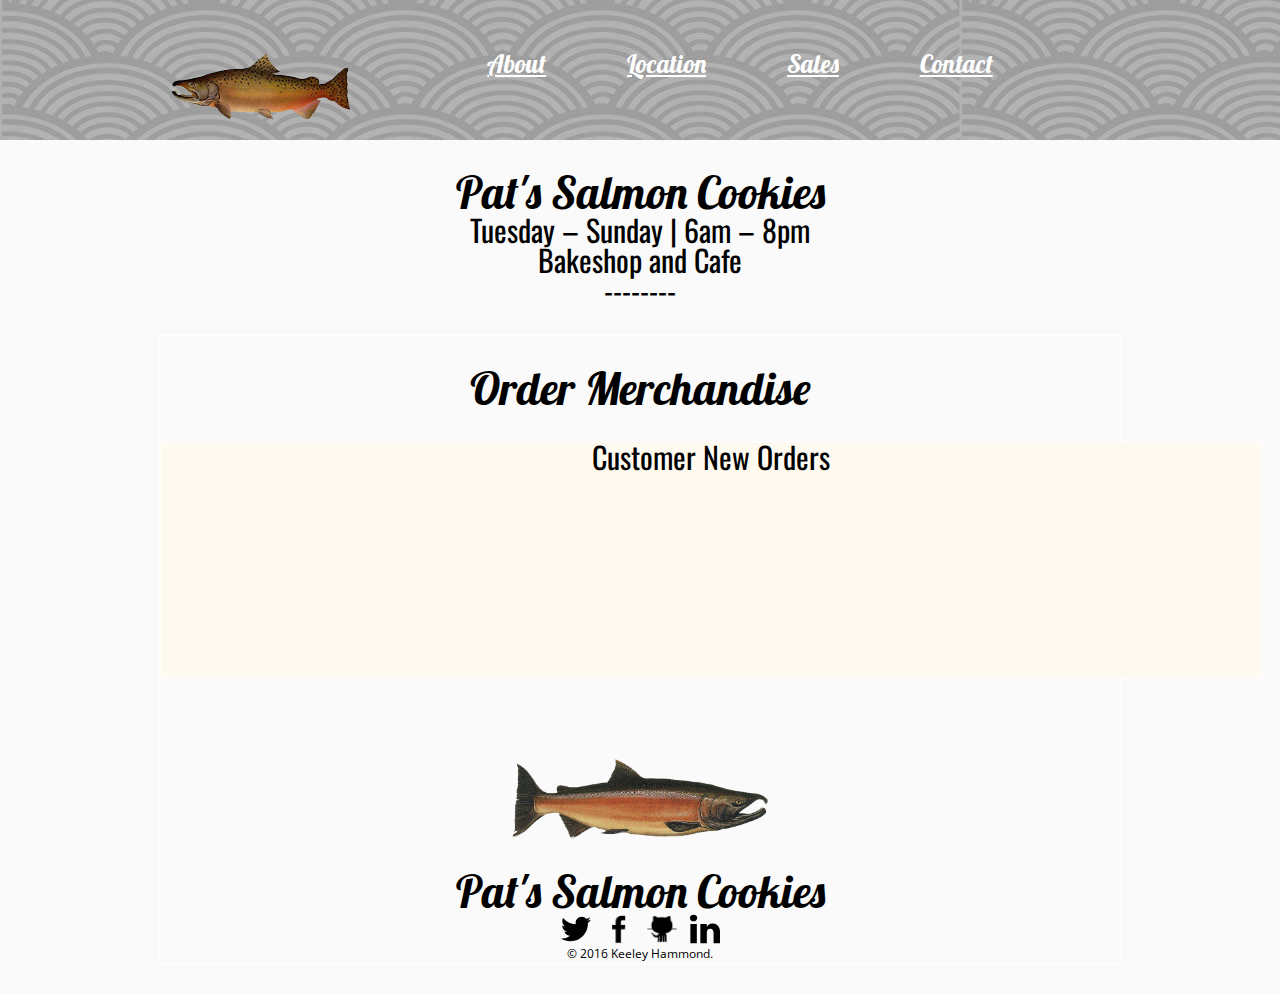
==== order-processing.html @ 1328ae28 "Added store form, but not store table" ====
<!DOCTYPE html>
<html>
<head>
    <link rel="stylesheet" href="reset.css" />
    <link rel="stylesheet" href="style.css" />
</head>
<body>
<header>
    <nav>
        <img src="img/Chinook_Logo.png" />
        <ul id="nav">
            <li><a href="index.html">About</a></li>
            <li><a href=#location>Location</a></li>
            <li><a href="sales.html">Sales</a></li>
            <li><a href="index.html#location">Contact</a></li>
        </ul>
    </nav>
</header>
    <div class="title" style="text-align: center">
        <h1>Pat's Salmon Cookies</h1>
        <h3>Tuesday – Sunday | 6am – 8pm</h3>
        <h3>Bakeshop and Cafe</h3>
        <h3>--------</h3>
    </div>
    <main>
        <h1>Order Merchandise</h1>
    <section id="stores">
        <h3>Customer New Orders</h3>
        <table id="table-orders" align="center"></table>
    </section>
    <footer>
        <p class="salmon-logo"><img class="center" src="img/ugly-salmon.png" /></p>
        <h1>Pat's Salmon Cookies</h1>
        <a href="http://twitter.com/keeleyhammond"><img src="img/twitter-wrap.svg" alt="Twitter Logo" class="social-icon"></a>
        <a href="http://facebook.com/keeley.m.hammond"><img src="img/facebook-wrap.png" alt="FB Logo" class="social-icon"></a>
        <a href="http://github.com/vertedinde"><img src="img/github-wrap.png" alt="GitHub Logo" class="github-icon"></a>
        <a href="http://linkedin.com/keeleyhammond"><img src="img/linkedin-wrap.svg" alt="LinkedIn Logo" class="linkedin-icon"></a>
        <p>&copy; 2016 Keeley Hammond.</p>
      </footer>
      <script src="merch.js"></script>
</body>
</html>
---- style.css ----
/* GENERAL */
@import url('https://fonts.googleapis.com/css?family=Muli|Ovo');
@import url('https://fonts.googleapis.com/css?family=Lobster');
@import url('https://fonts.googleapis.com/css?family=Open+Sans|Oswald|Pangolin|Roboto');

body {
    font-family: 'Open-Sans';
    background-color: rgba(245, 245, 245, 0.5);;
    background-size: 100%;
    background-attachment: fixed;
    margin: 0 auto;
}

/* HEADER */

header {
    vertical-align: middle;
    background-image: url('img/header_image.jpg');
    background-color: rgba(0, 0, 0, 0.55);
} 

nav {
    width: 960px;
    margin: 0 auto;
    text-align: center;
    padding: 4% 4% 2% 4%;
}

nav ul {
    float: center;
}

nav img {
    float: left;
    margin-bottom: 10px;
}

nav li {
    display: inline-block;
    text-align: center;
    color: white;
    font-family: 'Lobster';
    text-decoration: none;
    font-size: 25px;
    margin: 0% 0% 0% 0%;
    padding: 0% 4% 4% 4%;
}

/* BODY */

main {
    margin: 30px auto;
    border: 1px solid white;
    text-align: center;
    width: 960px;
}


h1 {
    color: black;
    font-size: 45px;
    text-align: center;
    font-family: 'Lobster';
    margin: 30px 0 0 0;
}

h2 {
    font-family: 'Oswald';
    text-align: center;
    font-size: 30px;
    border-bottom: 1px dotted black;
}

h3 {
    font-family: 'Oswald';
    color: black;
    font-size: 30px;
    text-align: center;
    margin: 0 0 0 0;
}

p {
    font-family: 'Open Sans';
    color: black;
    line-height: 140%
}

.sub-banner {
    margin: 30px 0px;
}

.sub-banner:after {
    display: table;
    content:'';
    clear: both;
}

.sub-banner li {
    float: left;
    margin-left: 30px;
    text-decoration: none;
}

.sub-banner li:first-child {
    margin-left: 0px;
}

.nav a {
    color: salmon;
}

.nav a:hover {
    color: blue;
}

div.feature1 {
    margin: 30px 0;
}

.feature1:after {
    display: table;
    content:'';
    clear: both;
}

div.feature2 {
    padding: 30px 0;
}

.feature2:after {
    display: table;
    content:'';
    clear: both;
}

.feature1 img {
    float: left;
    width: calc(50% - 30px);
    margin-right: 30px;
}

.feature1 p {
    margin: 15px;
    text-align: left;
}

.feature2 img {
    float: right;
    width: calc(50% - 30px);
    margin-left: 30px;
}

.feature2 p {
    margin: 15px;
    text-align: left;
}

.feature1 button {
    outline: none;
    padding: 10px 40px;
    border: 1px solid black;
    border-radius: 10px;
    cursor: pointer;
    transition: 300ms;
}

.feature1 button:hover {
    background-color: indianred;
}

/* TABLES */
table {
    border: 1px solid black;
    text-align: center;
    margin: 5% 5% 5% 5%;
}

th {
    font-style: italic;
    border-bottom: 1px solid black;
}

/* DIVS */

form {
    width: 300px;
    margin: 0 auto;
}

form#shop {
    width: 600px;
    text-align: left;
    line-height: 140%;
    margin: 40px auto;
}

form#shop input {
    margin: 0 10% 0 0;
}

form#shop button {
    background-color: rgba(186, 113, 88, 100);
    color: white;
    margin: 0 10% 0 0;
    text-align: center;
}

#stores {
    margin: 30px auto;
    border: 1px solid white;
    width: 1100px;
    background-color: floralwhite;
    padding: 0% 0% 10% 0%;
}

div h2 {
    font: 'Roboto';
    text-align: center;
    border-bottom: 1px dotted black;
}


div li {
    font-family: 'Roboto';
    margin: 1% 10%;
    text-align: left;
    text-decoration: none;
}

div.spacer {
    height: 60px;
}

/* LINKS */
a:link {
    color: white;
}

a:visited {
    color: white;
}

a:hover {
    color: blue;
}

a:active {
    color: dimgrey;
}

/* FOOTER */

.center {
    display: block;
    margin: 0 auto;
    border: 5px; 
    height: 80px;
}

footer {
  font-size: 0.75em;
  text-align: center;
  clear: both;
  padding-top: 50px;
  color: #ccc;
}

.social-icon {
  width: 30px;
  height: 30px;
  margin: 0 5px;
}

.github-icon {
  width: 30px;
  height: 30px;
  margin: 0 5px;
}

.linkedin-icon {
  width: 30px;
  height: 30px;
  margin: 0 5px;
  /*border-radius: 20%;*/
  /**adds rounded corners to element; makes circle**/
}
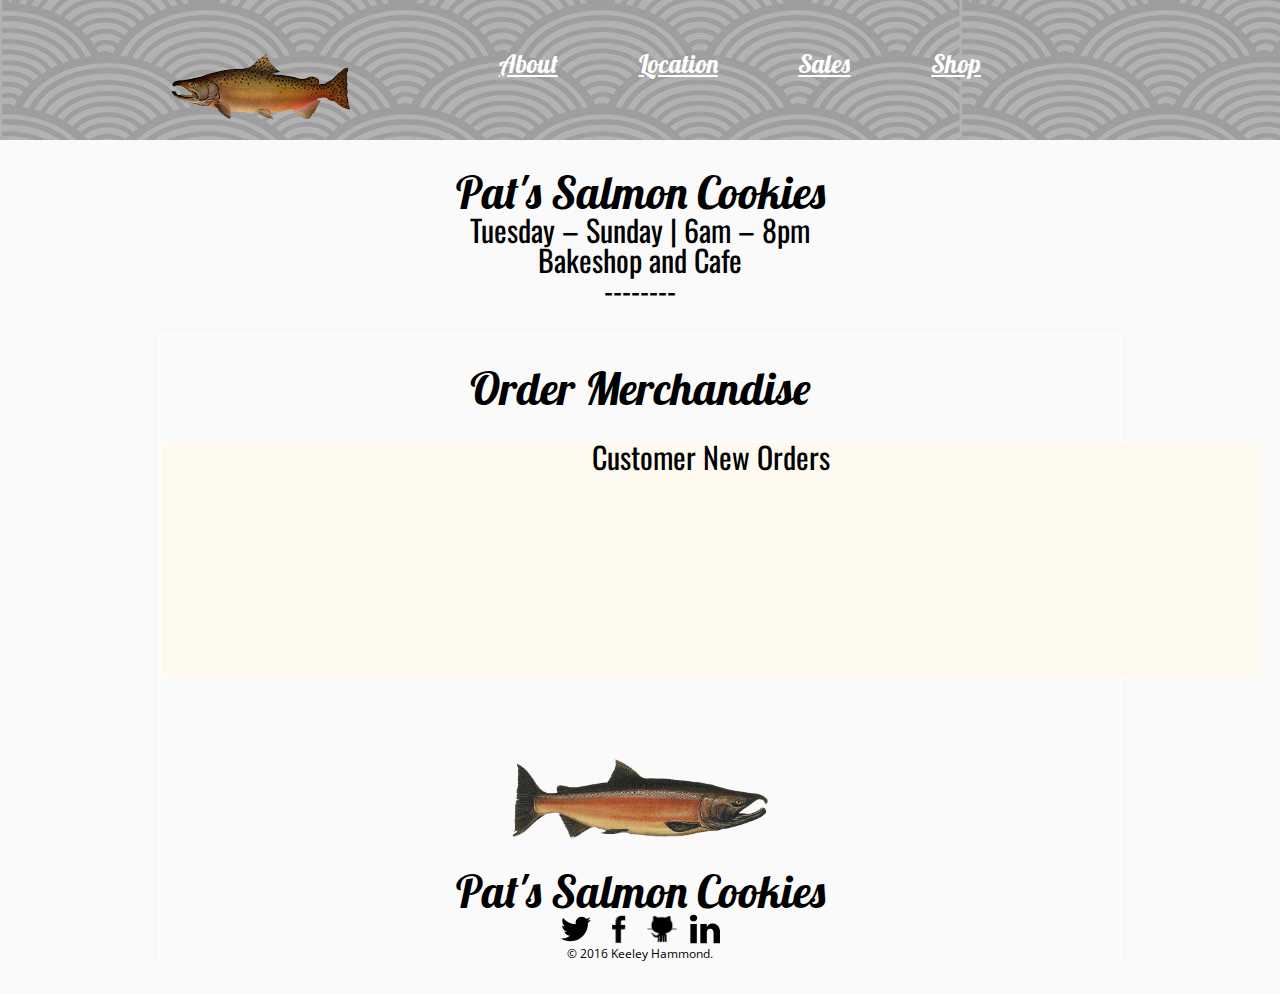
==== commit af2021d6: "Minor improvements to store html and broken links" ====
--- a/order-processing.html
+++ b/order-processing.html
@@ -10,9 +10,9 @@
         <img src="img/Chinook_Logo.png" />
         <ul id="nav">
             <li><a href="index.html">About</a></li>
-            <li><a href=#location>Location</a></li>
+            <li><a href="index.html#location">Location</a></li>
             <li><a href="sales.html">Sales</a></li>
-            <li><a href="index.html#location">Contact</a></li>
+            <li><a href="store.html">Shop</a></li>
         </ul>
     </nav>
 </header>
